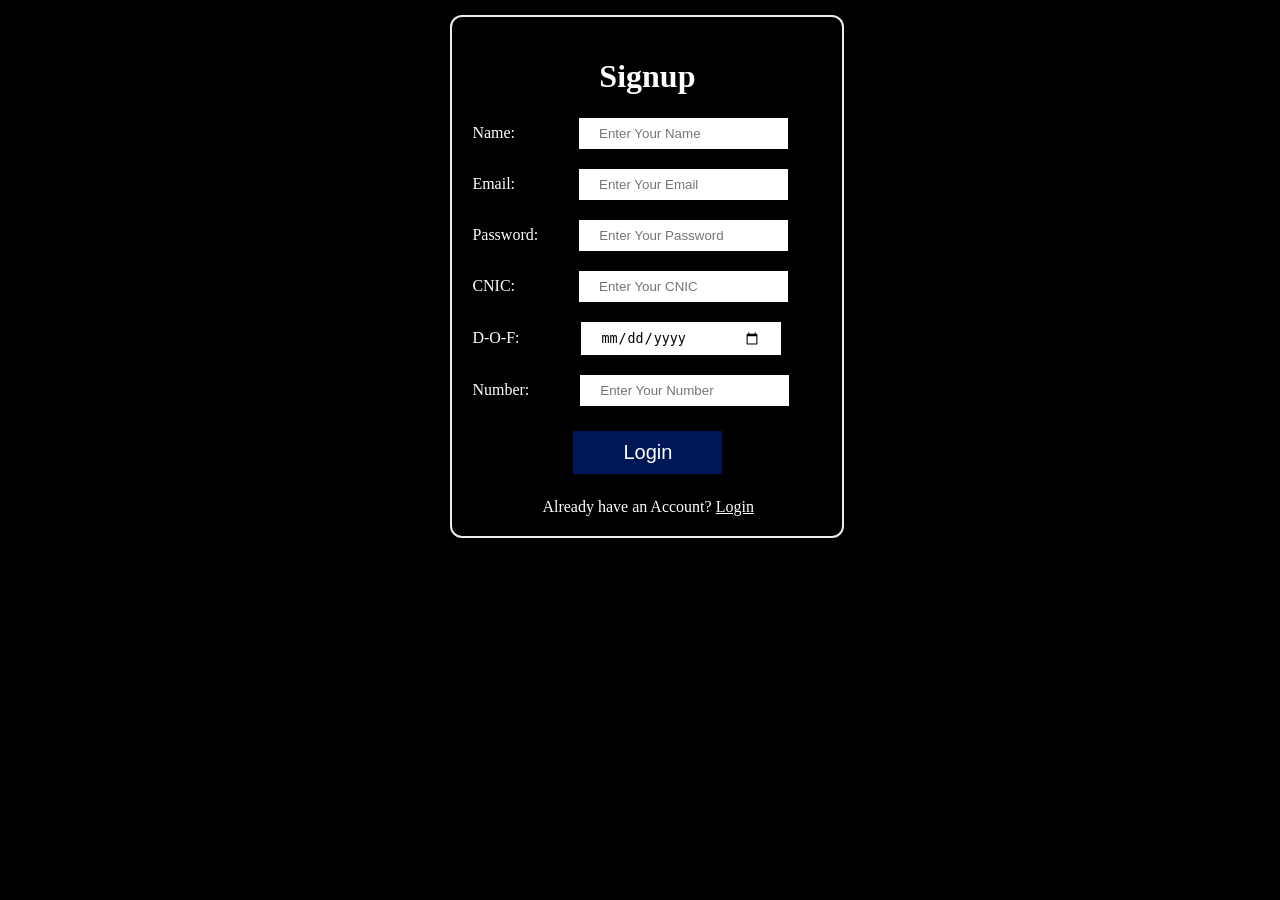
==== signup.html @ 4772d40f "login Signup" ====
<!DOCTYPE html>
<html lang="en">
<head>
    <meta charset="UTF-8">
    <meta name="viewport" content="width=device-width, initial-scale=1.0">
    <title>Signup</title>
    <link rel="stylesheet" href="style.css">
</head>
<body>
    
    <div class="card">
        <h1>Signup</h1>
        <form action="./login.html">
            <label class="m1">Name:<input type="text" placeholder="Enter Your Name" required></label><br><br>
            <label class="m1">Email:<input type="email" placeholder="Enter Your Email" required></label><br><br>
            <label class="password">Password:<input type="password" placeholder="Enter Your Password" pattern="^(?=.[a-z])(?=.[A-Z])(?=.\d)(?=.[@#$!_]).{8}$" minlength="8" maxlength="12" required></label><br><br>
            <label class="cnic">CNIC:<input type="text" placeholder="Enter Your CNIC" title="CNIC wil written as 12345-1234567-9"  pattern="^[0-9]{5}-[0-9]{7}-[0-9]{1}" required></label><br><br>
            <label class="dof">D-O-F:<input type="date" required></label><br><br>
            <label class="number">Number:<input type="number" placeholder="Enter Your Number" required></label><br><br>

            <button type="submit">Login</button><br><br>
        </form>
        <div class="another">Already have an Account? <a href="./index.html">Login</a></div>
    </div>



</body>
</html>
---- style.css ----
body{
    background: #000;
    color: #ffffff;
}
.card{
    margin-top: 15px;
    margin-left: 35%;
    width: 350px;
    padding: 20px;
    align-items: center ;
    border: 2px solid rgb(236, 236, 236);
    border-radius: 12px;
}
.card h1{
    text-align: center;
}
form input{
    margin-left: 40px;
    padding: 8px 20px;
    border: 1px solid black;
}
.m1 input{
    margin-left: 63px;
}
.cnic input{
    margin-left: 63px;
}
.dof input{
    margin-left: 60px;
    width: 160px;
}
.number input{
    margin-left: 50px;
}
form button{
    text-align: center;
    margin-top: 5px;
    margin-bottom: 5px;
    margin-left: 100px;
    padding: 10px 50px;
    border: 1px solid black;
    background: #001757;
    color: #ffffff;
    font-size: 20px;
    cursor: pointer;
}
.another{
    margin-left: 70px;
}
div a{
    color: #ffffff;
}
div a:hover{
    color: #d8d8d8;
}
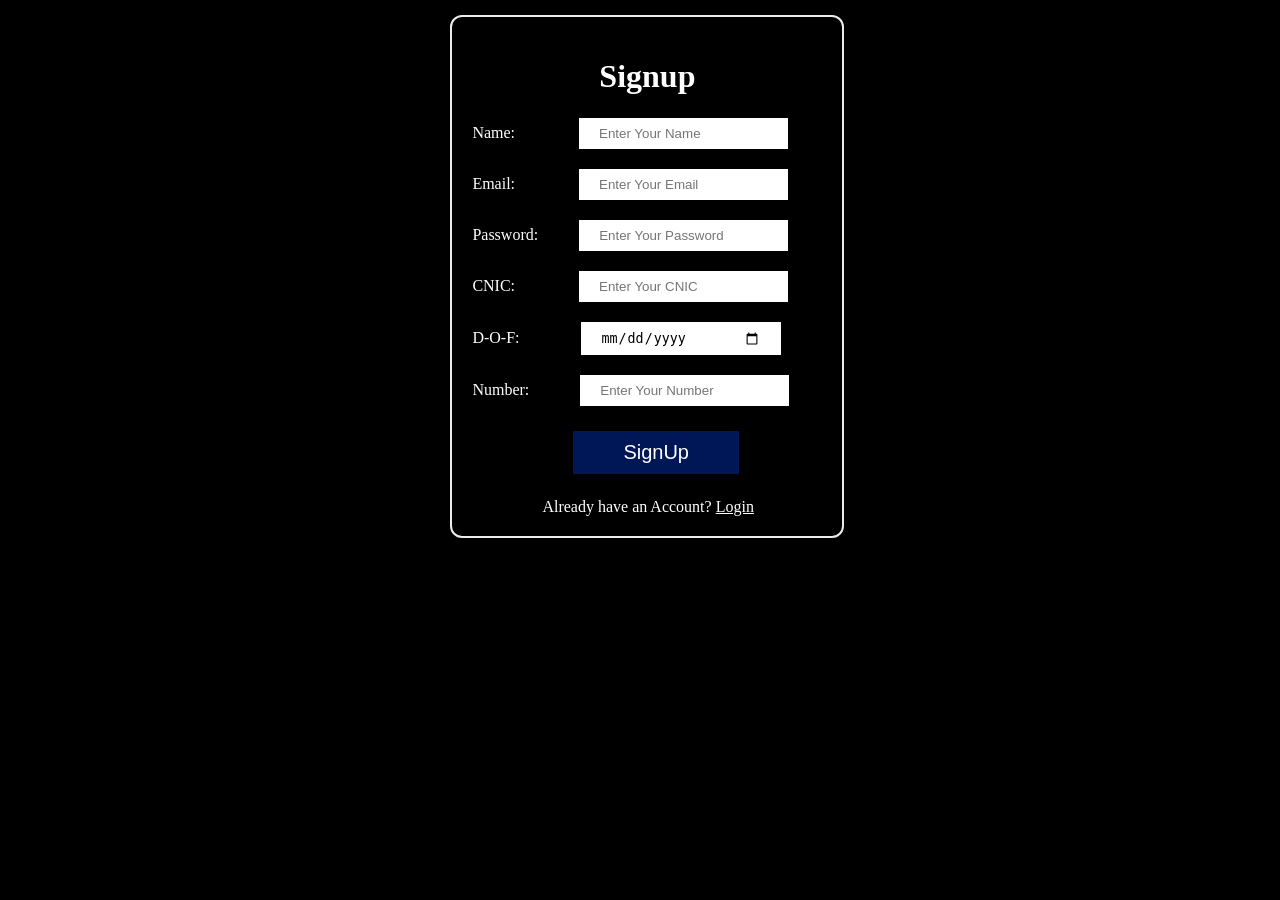
==== commit 16010602: "Update signup.html" ====
--- a/signup.html
+++ b/signup.html
@@ -18,7 +18,7 @@
             <label class="dof">D-O-F:<input type="date" required></label><br><br>
             <label class="number">Number:<input type="number" placeholder="Enter Your Number" required></label><br><br>
 
-            <button type="submit">Login</button><br><br>
+            <button type="submit">SignUp</button><br><br>
         </form>
         <div class="another">Already have an Account? <a href="./index.html">Login</a></div>
     </div>
@@ -26,4 +26,4 @@
 
 
 </body>
-</html>+</html>
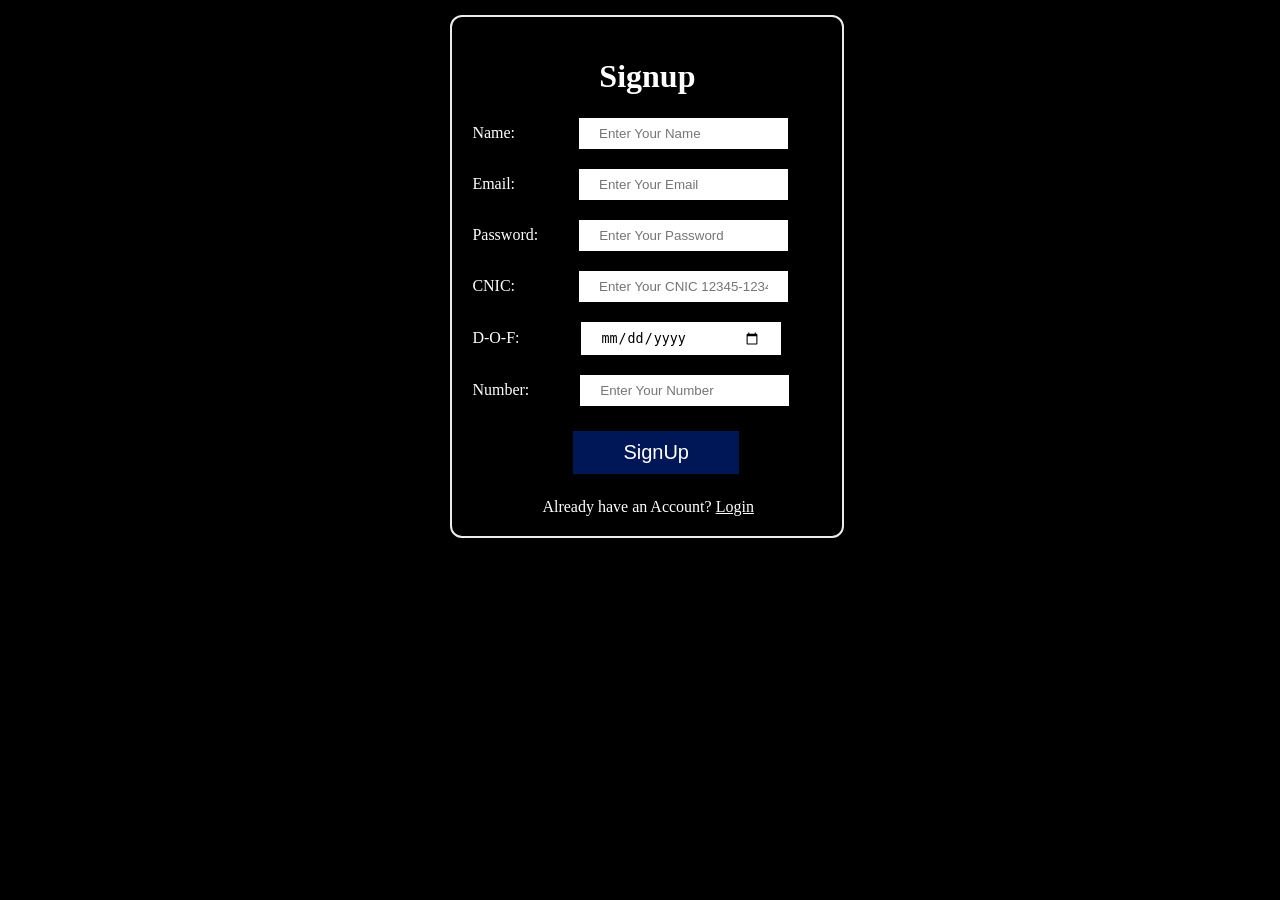
==== commit b34cec0b: "Update signup.html" ====
--- a/signup.html
+++ b/signup.html
@@ -13,8 +13,8 @@
         <form action="./login.html">
             <label class="m1">Name:<input type="text" placeholder="Enter Your Name" required></label><br><br>
             <label class="m1">Email:<input type="email" placeholder="Enter Your Email" required></label><br><br>
-            <label class="password">Password:<input type="password" placeholder="Enter Your Password" pattern="^(?=.[a-z])(?=.[A-Z])(?=.\d)(?=.[@#$!_]).{8}$" minlength="8" maxlength="12" required></label><br><br>
-            <label class="cnic">CNIC:<input type="text" placeholder="Enter Your CNIC" title="CNIC wil written as 12345-1234567-9"  pattern="^[0-9]{5}-[0-9]{7}-[0-9]{1}" required></label><br><br>
+            <label class="password">Password:<input type="password" placeholder="Enter Your Password" pattern="^(?=.[a-z])(?=.[A-Z])(?=.\d)(?=.[@]).{8}$" title="format is @Abc1234" required></label><br><br>
+            <label class="cnic">CNIC:<input type="text" placeholder="Enter Your CNIC 12345-1234567-9"  pattern="^[0-9]{5}-[0-9]{7}-[0-9]{1}" title="CNIC wil written as 12345-1234567-9" required></label><br><br>
             <label class="dof">D-O-F:<input type="date" required></label><br><br>
             <label class="number">Number:<input type="number" placeholder="Enter Your Number" required></label><br><br>
 
